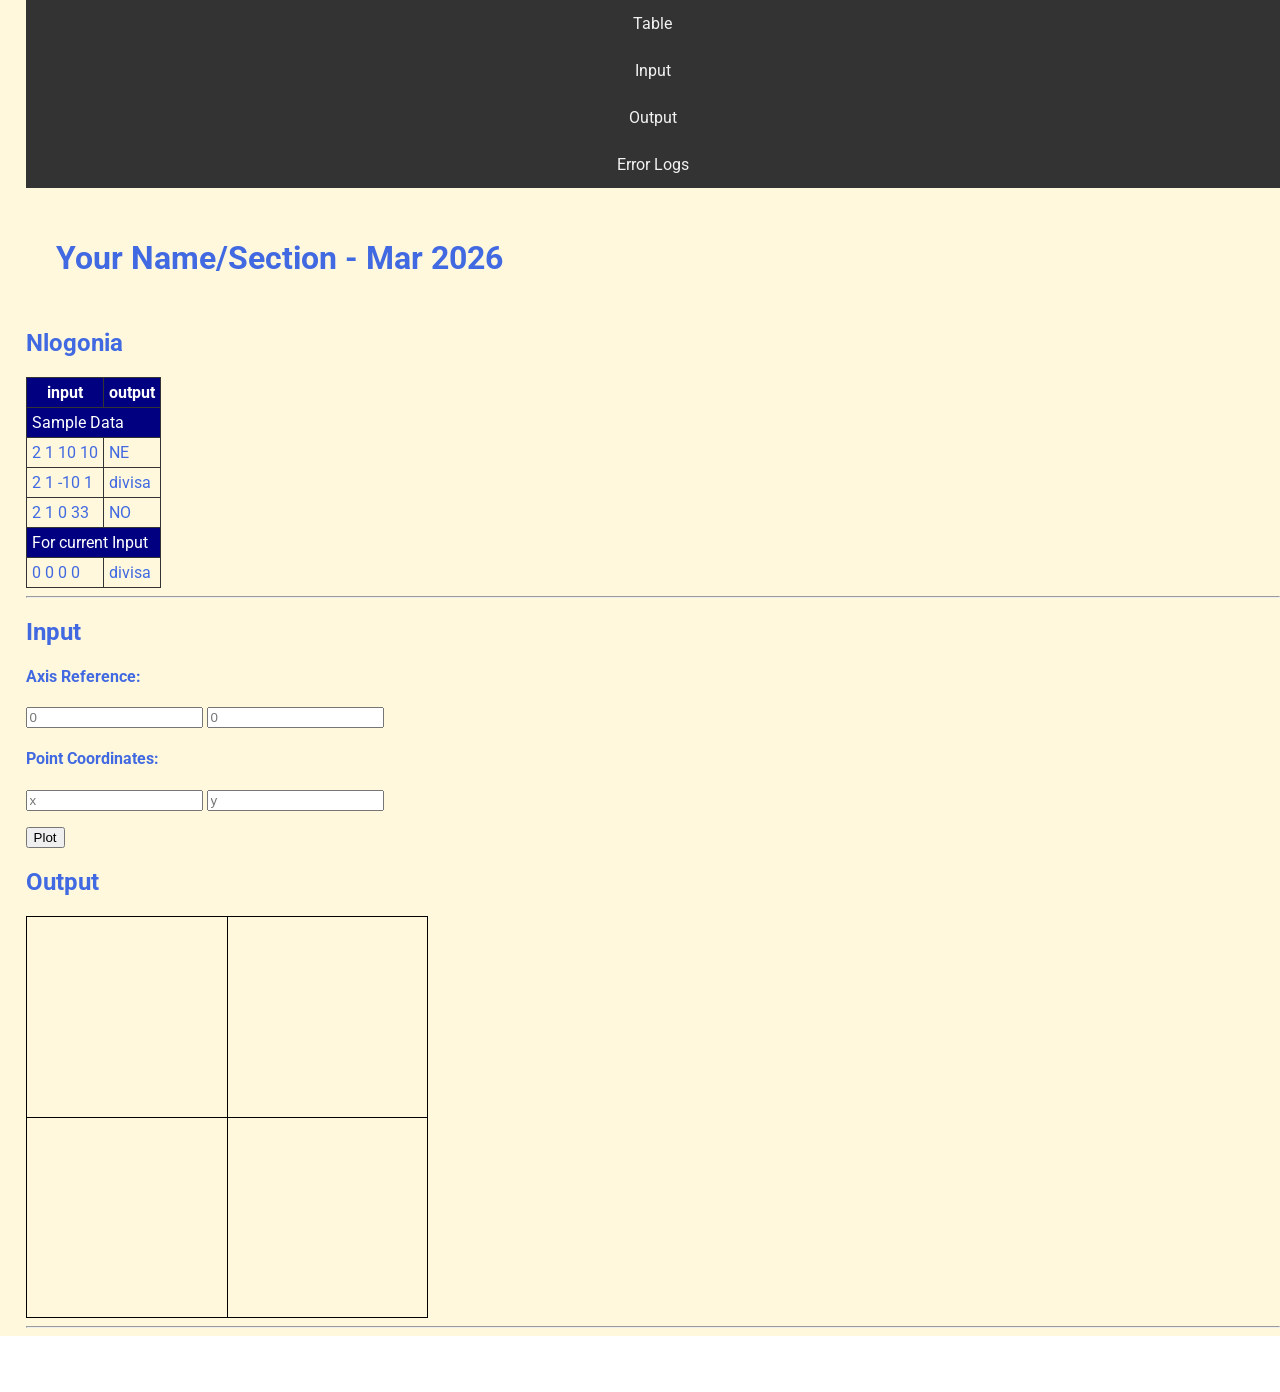
==== public/4thQtr/3rdGraded/index.html @ 555ad8e2 "Add 3rd Graded from main directory" ====
<!DOCTYPE html>
<html>
<head>
  <meta charset="utf-8">
  <meta name="viewport" content="width=device-width">
  <!-- change the authors name to both your names-->
  <meta name="author" content="Sir Roy/Al Mendoza">
  <meta name="description" content="testing and debugging">
  <meta name="keywords" content="testing and debugging">
  <title>CS 3 </title>
  <link href="style.css" rel="stylesheet" type="text/css" />
  <link rel="preconnect" href="https://fonts.googleapis.com">
  <link rel="preconnect" href="https://fonts.gstatic.com" crossorigin>
  <link href="https://fonts.googleapis.com/css2?family=Open+Sans&family=Poppins:wght@300&family=Roboto&display=swap" rel="stylesheet">
  <link rel="icon" type="image/x-icon" href="images/favicon.ico">
</head>

<body>
  <header>
    <nav>
      <a href="#start">Table</a>
      <a href="#input">Input</a>
      <a href="#output">Output</a>
      <a href="errorlogs.html">Error Logs</a>
    </nav>
    
    <h1 style="padding: 30px">Your Name/Section  - Mar 2026 </h1>
    <h2 id="start"> Nlogonia </h2>
  </header>

  <section id="table">
    <table> 
      <tr class="rColor">
        <th> input </th> <th> output</th>
      </tr>
      <tr class="rColor"> 
        <td colspan="2"> Sample Data</td>
      </tr>
      <tr> 
        <td> 2 1 10 10 </td> <td> NE</td>
      </tr>
      <tr> 
        <td> 2 1 -10 1 </td> <td> divisa</td>
      </tr>
      <tr> 
        <td> 2 1 0 33 </td> <td> NO </td>
      </tr>
      <tr  class="rColor"> 
        <td colspan="2"> For current Input</td>
      </tr>
      <tr> 
        <td id="in1"> 0 0 0 0 </td> <td id="out1"> divisa </td>
      </tr>
    </table>
    <hr>
  </section>
  
  <section id="input">
    <h2> Input </h2>
  
    <h4>Axis Reference:</h4>
    <p>
      <input type="number" id="x0" placeholder="0">
      <input type="number" id="y0" placeholder="0">
    </p>
    
    <h4>Point Coordinates:</h4>
    <p>
      <input type="number" id="x" placeholder="x"> 
      <input type="number" id="y" placeholder="y">
    </p>
    <button onclick="plotPoint(Number(x0.value),Number(y0.value),Number(x.value), Number(y.value))"> Plot </button>
  </section>
  
  <section id="output">
    <h2 id="output"> Output </h2>
  
    <div id="coordinatePlane">
        <div id="xAxis" class="axis"></div>
        <div id="yAxis" class="axis"></div>
    </div>
    <hr>
  </section>
  
  <!--- anchors for socmed site are done with image sprites -->
  <footer>
    <a href="https://facebook.com"> 
    <div class="icon facebook"></div>
    </a>
    <a href="https://twitter.com">
    <div class="icon twitter"></div>
    </a>
    <a href="https://github.com">
    <div class="icon github"></div>
    </a>
  </footer>
  <script defer src="script.js"></script>
</body>

</html>
---- public/4thQtr/3rdGraded/style.css ----
html {
  height: 100%;
  width: 100%;
}

body{
  font-family: 'Open Sans', sans-serif;
  font-family: 'Poppins', sans-serif;
  font-family: 'Roboto', sans-serif;
  background-color: cornsilk;
  color:royalblue;
  padding: 0;
  margin: 0;
}

section, header {
  padding-left: 2%;
}

/*---- CSS to control the navigation bar --- 
Requirements for the navigation:
- Navigation should all be on one line only and located on the first line of the browser and will not scroll with the rest of the content.  
- There should also a hover effect on each of the links to change background and foreground color.
*/
nav {
    width: 100%;
    background-color: #333;
}

nav a {
    display: block;
    color: #f2f2f2;
    text-align: center;
    padding: 14px 20px;
    text-decoration: none;
}

nav a :hover {
    background-color: #ddd;
    color: black;
}

/*------ to control coordinatePlane, the location of the small red box  --------*/
#coordinatePlane {
    position: relative;
    height: 400px;
    width: 400px;
    border: 1px solid black;
}
.point {
    height: 10px;
    width: 10px;
    background-color: red;
}
.axis {
    position: absolute;
    background-color: black;
}

#xAxis {
    left: 0;
    top: 200px;
    width: 100%;
    height: 1px;
}
#yAxis {
    left: 200px;
    bottom: 0;
    width: 1px;
    height: 100%;
}

/* ----- CSS properties for footer tag to display socmed icons facebook, twitter and github using sprites ---
- Discover how to use image sprites to make this work
*/
footer {
    width: 100%;
    background-color: white;
    color: #333;
    text-align: center;
    padding: 10px 0;
}
footer a {
  text-decoration: none;
}

.icon {
    width: 32px;
    height: 32px;
    display: inline-block;
    background: url('sprites.png') no-repeat;
}
.facebook {
    background-position: -226px -129px;
}
.twitter {
    background-position: -340px -129px;
}
.github {
    background-position: -456px -129px;
}

.facebook:hover {
  background-position: -226px -55px;
}
.twitter:hover {
  background-position: -340px -54px;
}
.github:hover {
  background-position: -456px -54px;
}

/* --- CSS for documenting process in the table in the errorlogs.html --*/
table{
  border-collapse: collapse;
}

th, td, tr{
  padding: 5px;
  border: 1px solid #333;  
}

.rColor {
  background-color: navy;
  color: white;
}
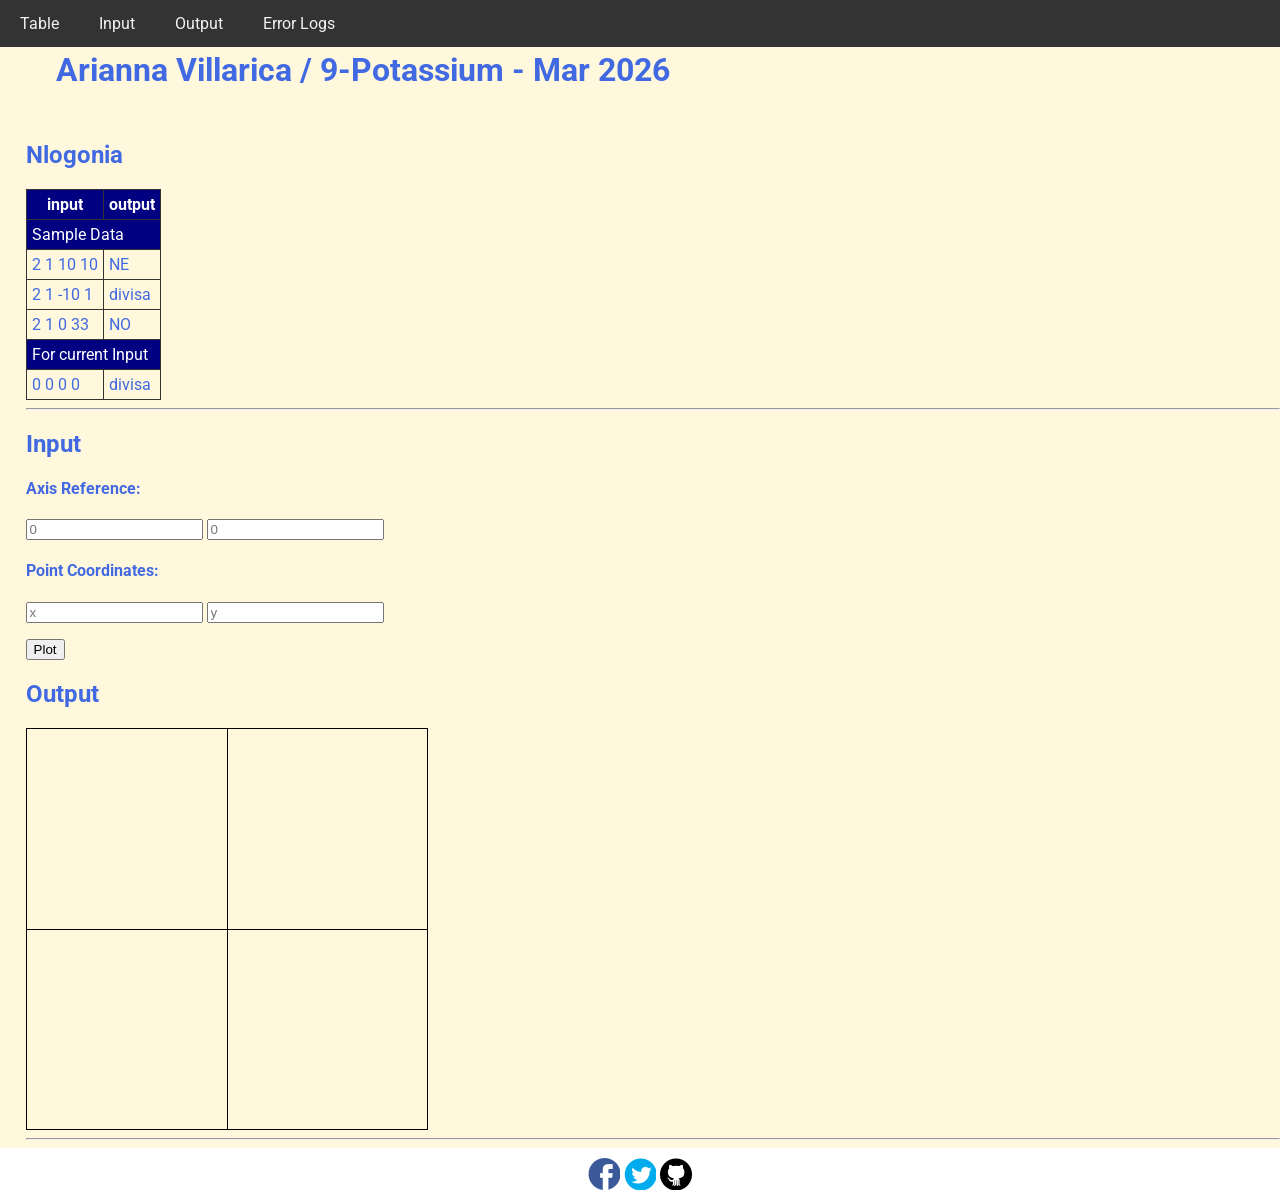
==== commit 3d53b786: "Finish 3rd Graded" ====
--- a/public/4thQtr/3rdGraded/index.html
+++ b/public/4thQtr/3rdGraded/index.html
@@ -4,7 +4,7 @@
   <meta charset="utf-8">
   <meta name="viewport" content="width=device-width">
   <!-- change the authors name to both your names-->
-  <meta name="author" content="Sir Roy/Al Mendoza">
+  <meta name="author" content="Arianna Villarica">
   <meta name="description" content="testing and debugging">
   <meta name="keywords" content="testing and debugging">
   <title>CS 3 </title>
@@ -24,7 +24,7 @@
       <a href="errorlogs.html">Error Logs</a>
     </nav>
     
-    <h1 style="padding: 30px">Your Name/Section  - Mar 2026 </h1>
+    <h1 style="padding: 30px">Arianna Villarica / 9-Potassium  - Mar 2026 </h1>
     <h2 id="start"> Nlogonia </h2>
   </header>
 
@@ -85,13 +85,13 @@
   <!--- anchors for socmed site are done with image sprites -->
   <footer>
     <a href="https://facebook.com"> 
-    <div class="icon facebook"></div>
+    <div class="icon" id="facebook"></div>
     </a>
     <a href="https://twitter.com">
-    <div class="icon twitter"></div>
+    <div class="icon" id="twitter"></div>
     </a>
     <a href="https://github.com">
-    <div class="icon github"></div>
+    <div class="icon" id="github"></div>
     </a>
   </footer>
   <script defer src="script.js"></script>
--- a/public/4thQtr/3rdGraded/style.css
+++ b/public/4thQtr/3rdGraded/style.css
@@ -25,6 +25,8 @@
 nav {
     width: 100%;
     background-color: #333;
+    position: fixed; top: 0; left: 0; 
+    display: flex;
 }
 
 nav a {
@@ -35,7 +37,7 @@
     text-decoration: none;
 }
 
-nav a :hover {
+nav a:hover {
     background-color: #ddd;
     color: black;
 }
@@ -51,6 +53,7 @@
     height: 10px;
     width: 10px;
     background-color: red;
+    position: absolute;  
 }
 .axis {
     position: absolute;
@@ -88,25 +91,25 @@
     width: 32px;
     height: 32px;
     display: inline-block;
-    background: url('sprites.png') no-repeat;
+    background: url('./images/sprites.png') no-repeat;
 }
-.facebook {
+#facebook {
     background-position: -226px -129px;
 }
-.twitter {
+#twitter {
     background-position: -340px -129px;
 }
-.github {
+#github {
     background-position: -456px -129px;
 }
 
-.facebook:hover {
+#facebook:hover {
   background-position: -226px -55px;
 }
-.twitter:hover {
+#twitter:hover {
   background-position: -340px -54px;
 }
-.github:hover {
+#github:hover {
   background-position: -456px -54px;
 }
 
